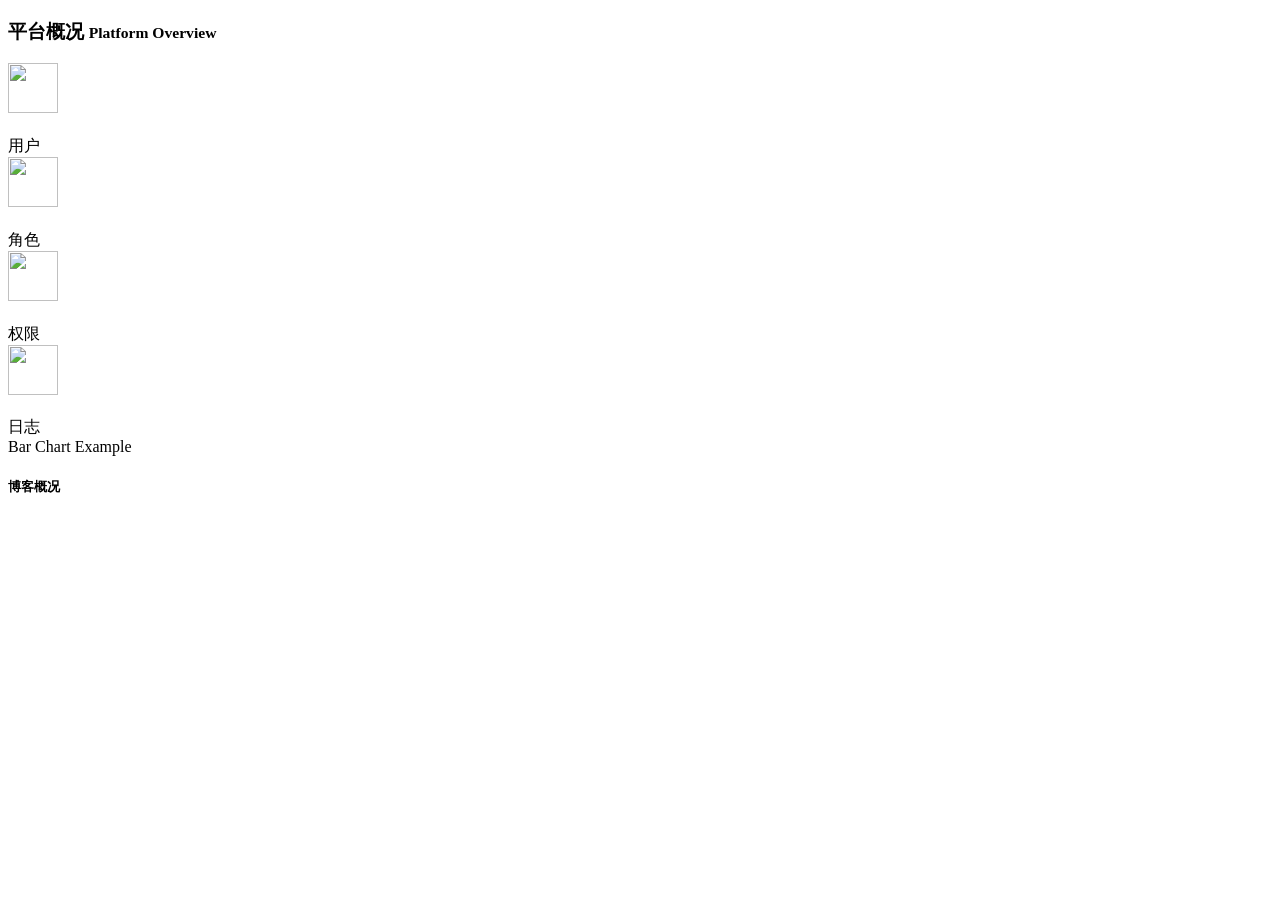
==== src/main/resources/templates/home.html @ 8a945f5b "first commit" ====
﻿<!DOCTYPE html>
<!--suppress ThymeleafVariablesResolveInspection -->
<html lang="en" xmlns:th="http://www.thymeleaf.org">

<head>
    <meta charset="utf-8" />
    <meta name="viewport" content="width=device-width, initial-scale=1.0" />
    <title>Ivan | 博客管理系统</title>
    <link rel="icon" href="http://www.ivan.group/files/blog/avg.jpg">

    <link th:href="@{/css/bootstrap.css}" rel="stylesheet" />
    <link th:href="@{/css/font-awesome.css}" rel="stylesheet" />
    <link th:href="@{/js/morris/morris-0.4.3.min.css}" rel="stylesheet" />
    <link th:href="@{/css/custom-styles.css}" rel="stylesheet" />
    <link th:href="@{/js/dataTables/dataTables.bootstrap.css}" rel="stylesheet" />
    <link th:href="@{/css/common.css}" rel="stylesheet" />

    <script th:src="@{/js/jquery-1.10.2.js}"></script>
    <script th:src="@{/js/bootstrap.min.js}"></script>
    <script th:src="@{/js/jquery.metisMenu.js}"></script>
    <script th:src="@{/js/morris/raphael-2.1.0.min.js}"></script>
    <script th:src="@{/js/morris/morris.js}"></script>
    <script th:src="@{/js/custom-scripts.js}"></script>
    <script th:src="@{/js/dataTables/jquery.dataTables.js}"></script>
    <script th:src="@{/js/dataTables/dataTables.bootstrap.js}"></script>
</head>
<div id="wrapper">
    <div id="page-wrapper">
        <div id="page-inner">

            <div class="row">
                <div class="col-md-12">
                    <h3 class="page-header">
                        平台概况 <small>Platform Overview</small>
                    </h3>
                </div>
            </div>

            <div class="row">
                <div class="col-md-3 col-sm-12 col-xs-12">
                    <div class="panel panel-primary text-center no-boder bg-color-green">
                        <div class="panel-body">
                            <img class="top-img" src="http://ivan.group/files/upload/user.png" />
                            <h3 th:text="${blogBackOv.userCount}"></h3>
                        </div>
                        <div class="panel-footer back-footer-green">
                            用户
                        </div>
                    </div>
                </div>
                <div class="col-md-3 col-sm-12 col-xs-12">
                    <div class="panel panel-primary text-center no-boder bg-color-blue">
                        <div class="panel-body">
                            <img class="top-img" src="http://ivan.group/files/upload/role.png" />
                            <h3 th:text="${blogBackOv.roleCount}"></h3>
                        </div>
                        <div class="panel-footer back-footer-blue">
                            角色
                        </div>
                    </div>
                </div>
                <div class="col-md-3 col-sm-12 col-xs-12">
                    <div class="panel panel-primary text-center no-boder bg-color-red">
                        <div class="panel-body">
                            <img class="top-img" src="http://ivan.group/files/upload/permiss.png" />
                            <h3 th:text="${blogBackOv.permissionCount}"></h3>
                        </div>
                        <div class="panel-footer back-footer-red">
                            权限
                        </div>
                    </div>
                </div>
                <div class="col-md-3 col-sm-12 col-xs-12">
                    <div class="panel panel-primary text-center no-boder bg-color-brown">
                        <div class="panel-body">
                            <img class="top-img" src="http://ivan.group/files/upload/log.png" />
                            <h3 th:text="${blogBackOv.logCount}"></h3>
                        </div>
                        <div class="panel-footer back-footer-brown">
                            日志
                        </div>
                    </div>
                </div>
            </div>


            <div class="row">
                <div class="col-md-9 col-sm-12 col-xs-12">
                    <div class="panel panel-default">
                        <div class="panel-heading">
                            Bar Chart Example
                        </div>
                        <div class="panel-body">
                            <div id="morris-bar-chart"></div>
                        </div>
                    </div>
                </div>
                <div class="col-md-3 col-sm-12 col-xs-12">
                    <div class="panel panel-default">
                        <div class="panel-heading">
                            <h5>博客概况</h5>
                        </div>
                        <div class="panel-body">
                            <div id="morris-donut-chart"></div>
                        </div>
                    </div>
                </div>
                <!--数据接收-->
                <input id="articleCount" type="hidden" th:value="${blogOv.articleCount}" />
                <input id="tagsCount" type="hidden" th:value="${blogOv.tagsCount}" />
                <input id="commontCount" type="hidden" th:value="${blogOv.commontCount}" />
            </div>
        </div>
    </div>
</div>
<style>
    .top-img{
        width: 50px;
        height: 50px;
    }
</style>
<script>
    var articleCount = $("#articleCount").val()
    var tagsCount = $("#tagsCount").val()
    var commontCount = $("#commontCount").val()

    Morris.Donut({
        element: 'morris-donut-chart',
        data: [{
            label: "文章",
            value: articleCount
        }, {
            label: "标签",
            value: tagsCount
        }, {
            label: "评论",
            value: commontCount
        }],
        resize: true
    });
</script>
</html>
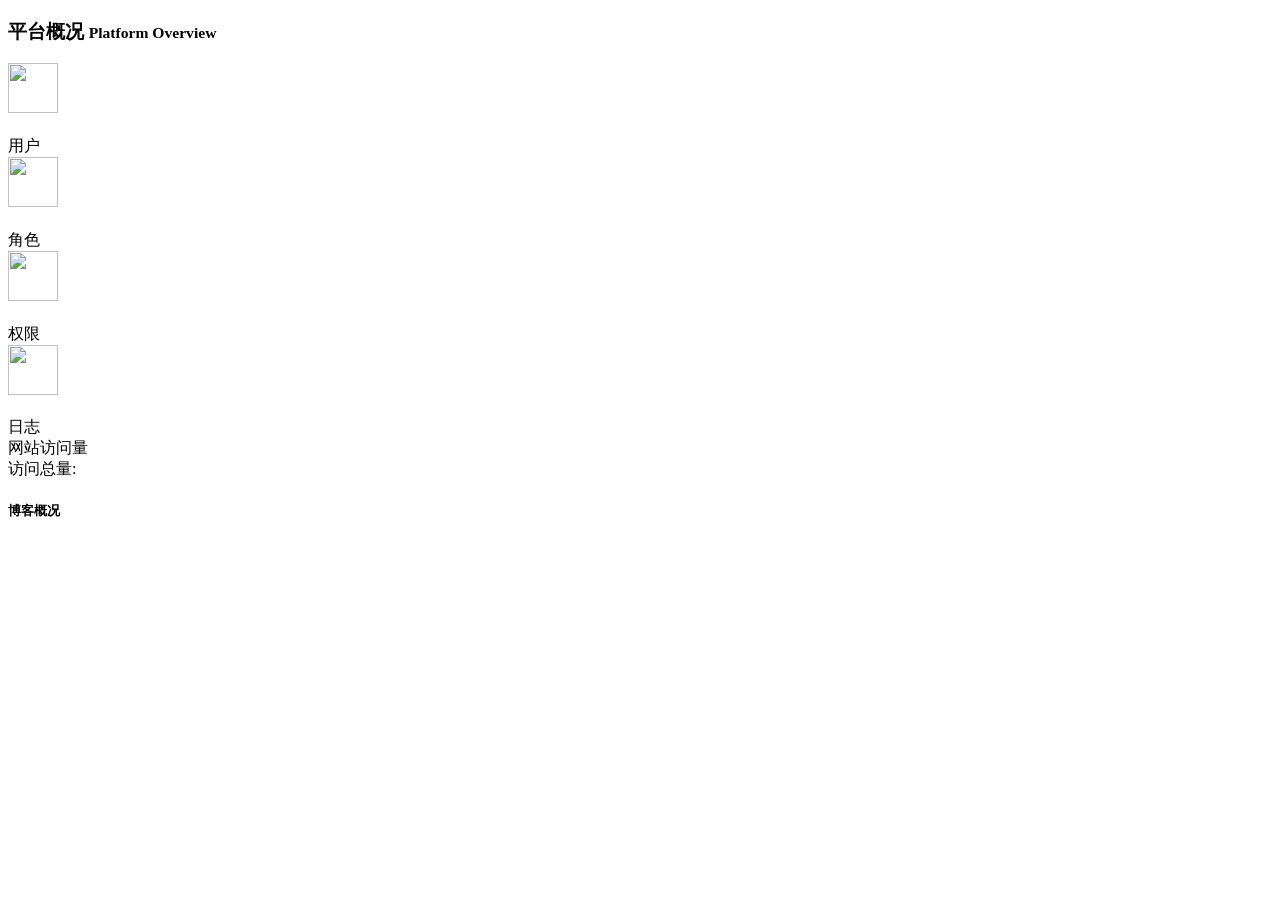
==== commit a5faee4d: "访问量统计" ====
--- a/src/main/resources/templates/home.html
+++ b/src/main/resources/templates/home.html
@@ -83,19 +83,28 @@
                 </div>
             </div>
 
-
+            <!--网站访问量-->
             <div class="row">
                 <div class="col-md-9 col-sm-12 col-xs-12">
                     <div class="panel panel-default">
-                        <div class="panel-heading">
-                            Bar Chart Example
-                        </div>
-                        <div class="panel-body">
-                            <div id="morris-bar-chart"></div>
-                        </div>
-                    </div>
-                </div>
-                <div class="col-md-3 col-sm-12 col-xs-12">
+                        <div class="panel-heading app-row-between-layout">
+                            网站访问量
+                            <div class="app-row-start-left">
+                                访问总量:
+                                <h5 th:text="${totalCount}"></h5>
+                            </div>
+                        </div>
+                        <div class="panel-body">
+                            <div id="morris-line-chart"></div>
+                        </div>
+                    </div>
+                </div>
+            </div>
+
+
+            <!--博客概况-->
+            <div class="row">
+                <div class="col-sm-12 col-xs-12">
                     <div class="panel panel-default">
                         <div class="panel-heading">
                             <h5>博客概况</h5>
@@ -105,11 +114,12 @@
                         </div>
                     </div>
                 </div>
-                <!--数据接收-->
-                <input id="articleCount" type="hidden" th:value="${blogOv.articleCount}" />
-                <input id="tagsCount" type="hidden" th:value="${blogOv.tagsCount}" />
-                <input id="commontCount" type="hidden" th:value="${blogOv.commontCount}" />
-            </div>
+            </div>
+
+            <!--数据接收-->
+            <input id="articleCount" type="hidden" th:value="${blogOv.articleCount}" />
+            <input id="tagsCount" type="hidden" th:value="${blogOv.tagsCount}" />
+            <input id="commontCount" type="hidden" th:value="${blogOv.commontCount}" />
         </div>
     </div>
 </div>
@@ -119,11 +129,65 @@
         height: 50px;
     }
 </style>
-<script>
+<script th:inline="javascript">
+
+    var dateList = [[${dateList}]];
+
+    //访问量(线图)
+    Morris.Line({
+        element: 'morris-line-chart',
+        data: [
+            {y: dateList[0].date,a: dateList[0].count},
+            {y: dateList[1].date,a: dateList[1].count},
+            {y: dateList[2].date,a: dateList[2].count},
+            {y: dateList[3].date,a: dateList[3].count},
+            {y: dateList[4].date,a: dateList[4].count},
+            {y: dateList[5].date,a: dateList[5].count},
+            {y: dateList[6].date,a: dateList[6].count}
+        ],
+        barColors: ['#00a65a', '#f56954'],
+        hoverFillColor: '#00a65a',
+        gridTextSize: 10,
+        xkey: 'y',
+        ykeys: ['a'],
+        units: '次',
+        labels: ['访问量'],
+        xLabelAngle: 20
+        //smooth: false         //禁用线条平滑
+    });
+
+    //访问量(柱图)
+    Morris.Bar({
+        element: 'morris-bar-chart',
+        data: [
+            {y: dateList[0].date,a: dateList[0].count},
+            {y: dateList[1].date,a: dateList[1].count},
+            {y: dateList[2].date,a: dateList[2].count},
+            {y: dateList[3].date,a: dateList[3].count},
+            {y: dateList[4].date,a: dateList[4].count},
+            {y: dateList[5].date,a: dateList[5].count},
+            {y: dateList[6].date,a: dateList[6].count}
+        ],
+        lineWidth: ['10px'],
+        barColors: ['#508695', '#f56954'],
+        hoverFillColor: '#00a65a',
+        gridTextSize: 10,
+        smooth: false,
+        xkey: 'y',
+        ykeys: ['a'],
+        ymax: 'auto 100',
+        units: '次',
+        labels: ['访问量'],
+        hideHover: 'true',
+        resize: true
+    })
+
+    //数据统计
     var articleCount = $("#articleCount").val()
     var tagsCount = $("#tagsCount").val()
     var commontCount = $("#commontCount").val()
 
+    //博客概览
     Morris.Donut({
         element: 'morris-donut-chart',
         data: [{
@@ -136,7 +200,9 @@
             label: "评论",
             value: commontCount
         }],
-        resize: true
+        resize: true,
+        colors: ["#3c8dbc", "#f56954", "#00a65a"],
+        //hideHover: true
     });
 </script>
 </html>
